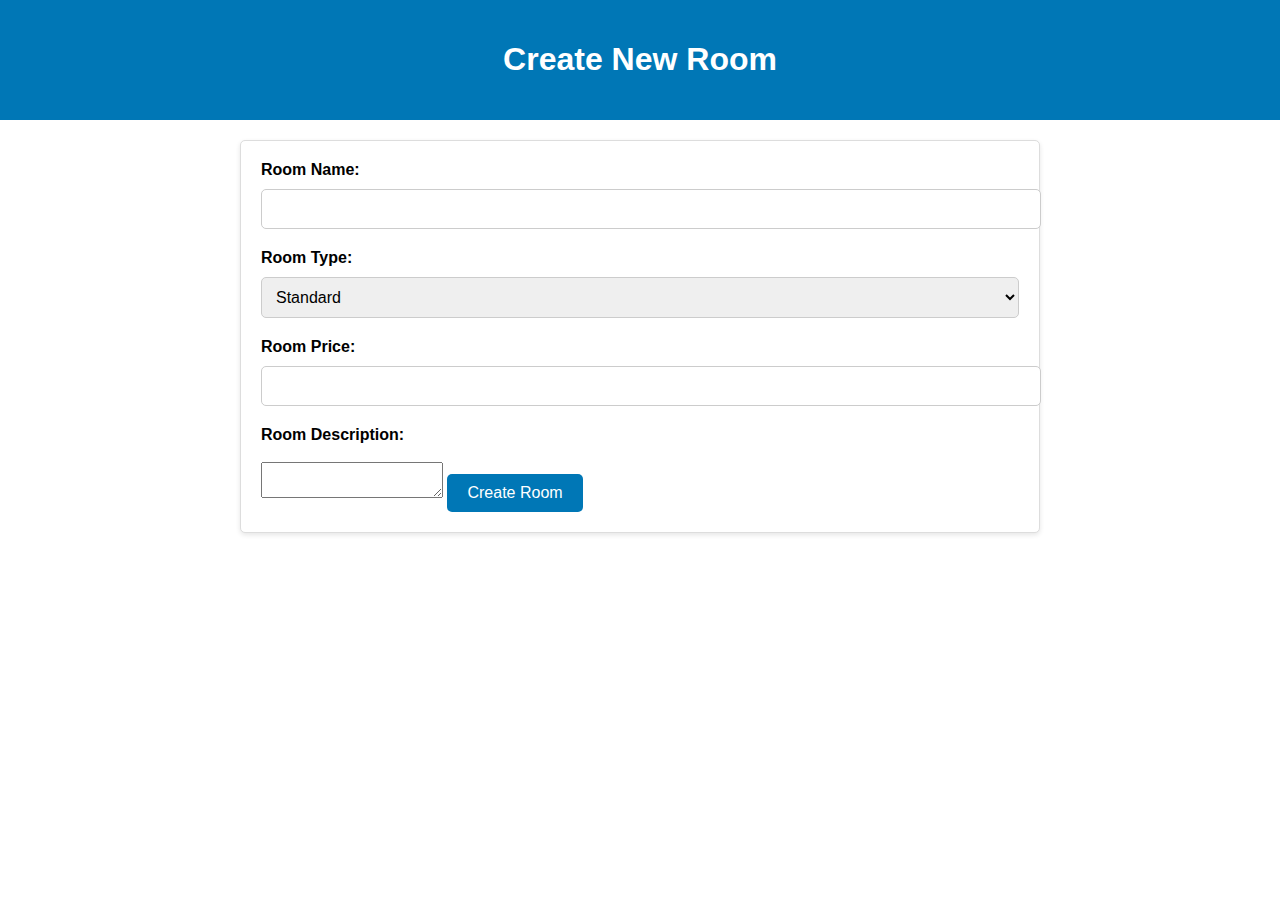
==== public/roomCreation.html @ cb5db958 "added room stuffs no functonality" ====
<!DOCTYPE html>
<html>
<head>
	<title>Create New Room</title>
	<style>
		/* basic styles */
		body {
			margin: 0;
			padding: 0;
			font-family: Arial, sans-serif;
		}

		/* header styles */
		header {
			background-color: #0077b6;
			color: white;
			padding: 20px;
			text-align: center;
		}

		/* container styles */
		.container {
			margin: 0 auto;
			max-width: 800px;
			padding: 20px;
		}

		/* form styles */
		form {
			background-color: white;
			border: 1px solid #dddddd;
			border-radius: 5px;
			box-shadow: 0px 2px 5px rgba(0, 0, 0, 0.1);
			padding: 20px;
		}

		/* form label styles */
		label {
			display: block;
			margin-bottom: 10px;
			font-size: 16px;
			font-weight: bold;
		}

		/* form input styles */
		input[type="text"],
		input[type="number"],
		select {
			padding: 10px;
			width: 100%;
			border: 1px solid #cccccc;
			border-radius: 5px;
			margin-bottom: 20px;
			font-size: 16px;
		}

		/* form submit button styles */
		button[type="submit"] {
			background-color: #0077b6;
			border: none;
			border-radius: 5px;
			color: white;
			cursor: pointer;
			font-size: 16px;
			padding: 10px 20px;
			margin-top: 20px;
			transition: all 0.3s ease;
		}

		button[type="submit"]:hover {
			background-color: #005f8b;
		}
	</style>
</head>
<body>
	<header>
		<h1>Create New Room</h1>
	</header>
	<div class="container">
		<form>
			<label for="room-name">Room Name:</label>
			<input type="text" id="room-name" name="room-name" required>

			<label for="room-type">Room Type:</label>
			<select id="room-type" name="room-type" required>
				<option value="standard">Standard</option>
				<option value="deluxe">Deluxe</option>
				<option value="suite">Suite</option>
			</select>

			<label for="room-price">Room Price:</label>
			<input type="number" id="room-price" name="room-price" required>

			<label for="room-description">Room Description:</label>
			<textarea id="room-description" name="room-description" required></textarea>

			<button type="submit">Create Room</button>
		</form>
	</div>
</body>
</html>
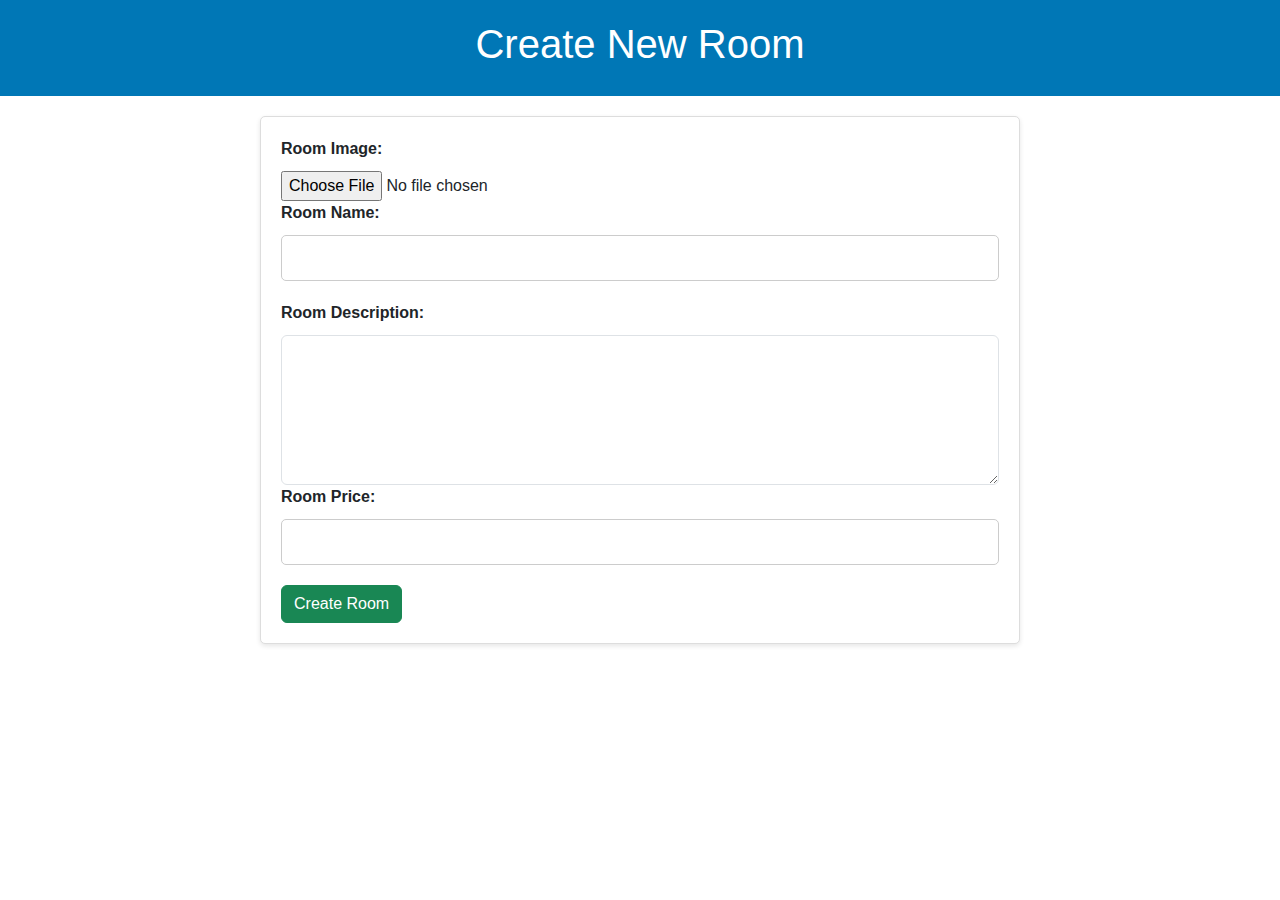
==== commit 10dc202e: "more room stuff" ====
--- a/public/roomCreation.html
+++ b/public/roomCreation.html
@@ -1,6 +1,7 @@
 <!DOCTYPE html>
 <html>
 <head>
+    <link href="https://cdn.jsdelivr.net/npm/bootstrap@5.2.3/dist/css/bootstrap.min.css" rel="stylesheet">
 	<title>Create New Room</title>
 	<style>
 		/* basic styles */
@@ -26,7 +27,7 @@
 		}
 
 		/* form styles */
-		form {
+		.form {
 			background-color: white;
 			border: 1px solid #dddddd;
 			border-radius: 5px;
@@ -77,25 +78,28 @@
 		<h1>Create New Room</h1>
 	</header>
 	<div class="container">
-		<form>
+
+        <div class="form">
+
+            <label for="room-name">Room Image:</label>
+            <input type="file" id="roomImg" name="roomImg" required>
+
 			<label for="room-name">Room Name:</label>
-			<input type="text" id="room-name" name="room-name" required>
+			<input type="text" id="roomName" name="roomName" required>
 
-			<label for="room-type">Room Type:</label>
-			<select id="room-type" name="room-type" required>
-				<option value="standard">Standard</option>
-				<option value="deluxe">Deluxe</option>
-				<option value="suite">Suite</option>
-			</select>
+            <label for="room-description">Room Description:</label>
+			<textarea id="roomDetails" name="roomDetails" class="form-control" style="padding: 50px; padding-right: 350px;" required></textarea>
 
 			<label for="room-price">Room Price:</label>
-			<input type="number" id="room-price" name="room-price" required>
+			<input type="number" id="roomPrice" name="roomPrice" required>
 
-			<label for="room-description">Room Description:</label>
-			<textarea id="room-description" name="room-description" required></textarea>
+			
 
-			<button type="submit">Create Room</button>
-		</form>
+			<button class="btn btn-success" name="createRoom" id="createRoom">Create Room</button>
+        </div>
+
 	</div>
 </body>
+<script src="./jquery.js"></script>
+<script src="./roomCreation.js"></script>
 </html>
